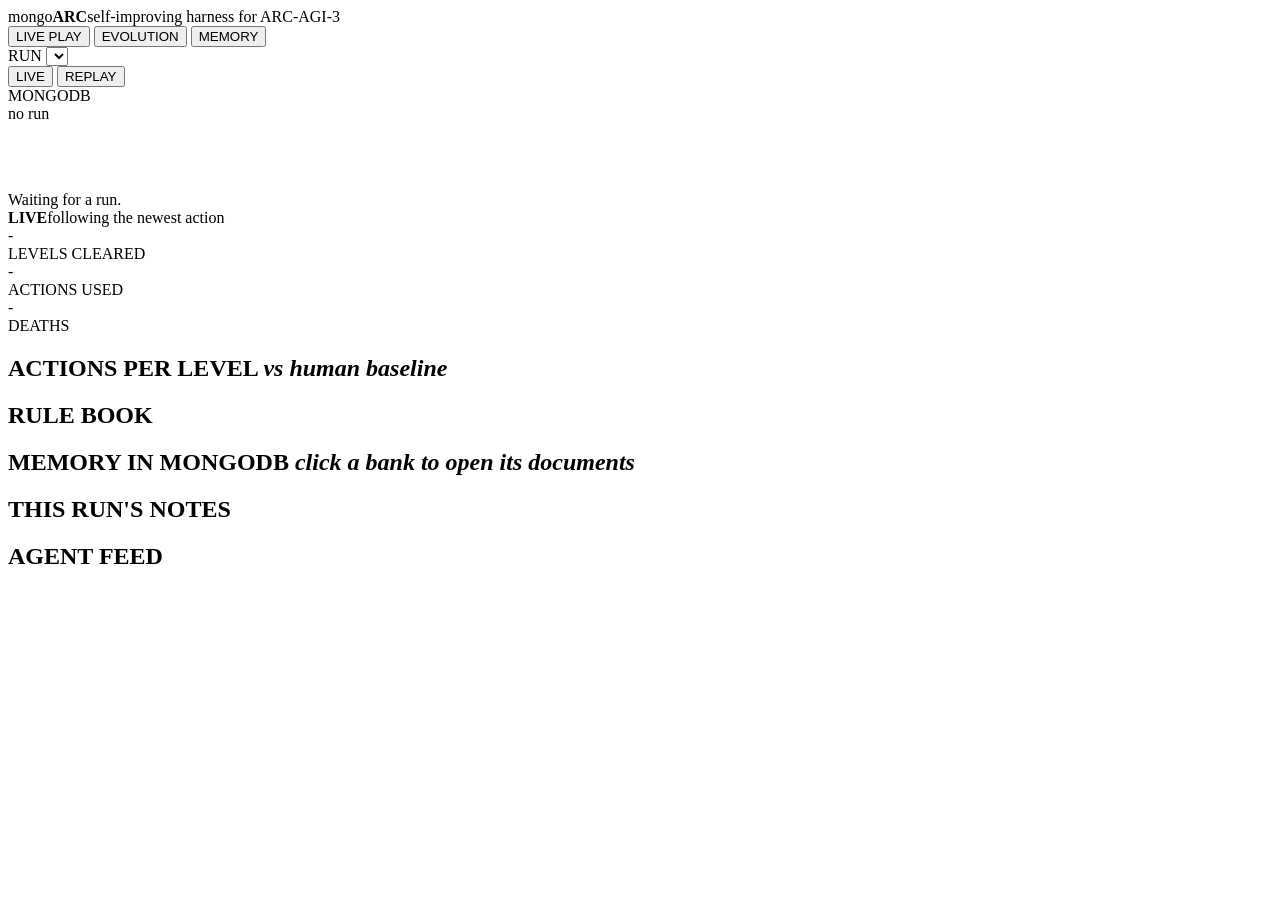
==== mongoarc/view/static/index.html @ 69f456d3 "Live page: memory panel with bank counts and the run's notes; role-aware memory recall Co-Authored-B" ====
<!doctype html>
<html lang="en">
<head>
<meta charset="utf-8">
<meta name="viewport" content="width=device-width, initial-scale=1">
<title>mongoARC</title>
<link rel="preconnect" href="https://fonts.googleapis.com">
<link rel="preconnect" href="https://fonts.gstatic.com" crossorigin>
<!-- Loaded without blocking the first paint: on a slow or absent network the page shows at once in the fallback fonts. -->
<link href="https://fonts.googleapis.com/css2?family=Instrument+Sans:wght@400;500;600;700&family=JetBrains+Mono:wght@400;500;700&display=swap" rel="stylesheet" media="print" onload="this.media='all'">
<link rel="icon" href="/favicon.ico" type="image/svg+xml">
<link rel="stylesheet" href="/static/style.css">
<link rel="stylesheet" href="/static/controller.css">
<link rel="stylesheet" href="/static/memory.css">
</head>
<body>
<header class="top">
  <div class="brand">mongo<b>ARC</b><span>self-improving harness for ARC-AGI-3</span></div>
  <nav class="tabs" id="tabs">
    <button data-tab="live">LIVE PLAY</button>
    <button data-tab="evolution">EVOLUTION</button>
    <button data-tab="memory">MEMORY</button>
  </nav>
  <div class="grow"></div>
  <label class="picker" id="pickerWrap">RUN <select id="runSel" aria-label="Run"></select></label>
  <div class="seg" id="modeSeg">
    <button data-mode="live">LIVE</button>
    <button data-mode="replay">REPLAY</button>
  </div>
  <div class="conn" id="conn" title="MongoDB connection"><i></i><span>MONGODB</span></div>
</header>

<main id="tab-live" class="live">
  <section class="stage">
    <div class="stagehead">
      <span class="game" id="gameId">no run</span>
      <span class="chip" id="statusChip"></span>
      <span class="chip gen" id="genChip"></span>
      <span class="grow"></span>
      <div class="tapeslot" id="ctlTape" title="The agent's most recent actions, newest on the right"></div>
      <span class="lastact" id="lastAct" hidden></span>
    </div>
    <div class="boardwrap" id="boardWrap">
      <canvas id="board" width="64" height="64"></canvas>
      <div class="marker" id="marker" hidden></div>
      <div class="flash" id="flash"></div>
      <div class="empty" id="boardEmpty">Waiting for a run.</div>
    </div>
    <div class="padslot" id="ctlPad"></div>
    <div class="transport" id="transport">
      <div class="livebar" id="liveBar"><i></i><b>LIVE</b><span id="liveInfo">following the newest action</span></div>
      <div class="replaybar" id="replayBar" hidden>
        <button id="btnFirst" title="First action">|&lt;</button>
        <button id="btnBack" title="Step back">&lt;</button>
        <button id="btnPlay" class="play" title="Play or pause (space)">PLAY</button>
        <button id="btnFwd" title="Step forward">&gt;</button>
        <input type="range" id="scrub" min="0" max="0" value="0" aria-label="Action">
        <span class="pos" id="posLabel">0 / 0</span>
        <div class="seg small" id="speedSeg">
          <button data-speed="1">1x</button><button data-speed="2">2x</button><button data-speed="4">4x</button><button data-speed="8">8x</button><button data-speed="16">16x</button>
        </div>
      </div>
    </div>
  </section>

  <section class="side">
    <div class="panel hud">
      <div class="big">
        <div><div class="num" id="hudLevel">-</div><div class="lbl">LEVELS CLEARED</div></div>
        <div><div class="num" id="hudActions">-</div><div class="lbl">ACTIONS USED</div></div>
        <div><div class="num sm" id="hudDeaths">-</div><div class="lbl">DEATHS</div></div>
      </div>
      <div class="lvchips" id="levelChips"></div>
    </div>
    <div class="panel levels">
      <h2>ACTIONS PER LEVEL <em>vs human baseline</em></h2>
      <div id="levelBars"></div>
    </div>
    <div class="panel rules">
      <h2>RULE BOOK <em id="rbVersion"></em></h2>
      <div class="scroll" id="rulebook"></div>
    </div>
    <div class="panel membanks">
      <h2>MEMORY IN MONGODB <em>click a bank to open its documents</em></h2>
      <div class="mbgrid" id="memBanks"></div>
      <h2 class="sub">THIS RUN'S NOTES <em id="memNotesInfo"></em></h2>
      <div class="scroll" id="memNotes"></div>
    </div>
  </section>

  <section class="panel feedcol">
    <h2>AGENT FEED <em id="feedInfo"></em></h2>
    <div class="scroll" id="feed"><div id="feedIn"></div></div>
  </section>
</main>

<main id="tab-evolution" class="evo" hidden>
  <section class="panel gens">
    <h2>HARNESS GENERATIONS <em>newest first</em></h2>
    <div class="scroll" id="genList"></div>
  </section>
  <section class="evoright">
    <div class="tiles" id="tiles"></div>
    <div class="panel chartp">
      <h2>RUN EFFICIENCY BY GENERATION <em>baseline actions / actions spent, per run, in launch order</em></h2>
      <div class="legend" id="chartLegend"></div>
      <div class="chart" id="chart"></div>
    </div>
    <div class="panel lessonsp">
      <h2>LESSONS <em id="lessonInfo"></em></h2>
      <div class="scroll" id="lessons"></div>
    </div>
  </section>
</main>

<main id="tab-memory" class="memtab" hidden></main>

<div class="tip" id="tip" hidden></div>
<script src="/static/controller.js"></script>
<script src="/static/memory.js"></script>
<script src="/static/app.js"></script>
</body>
</html>
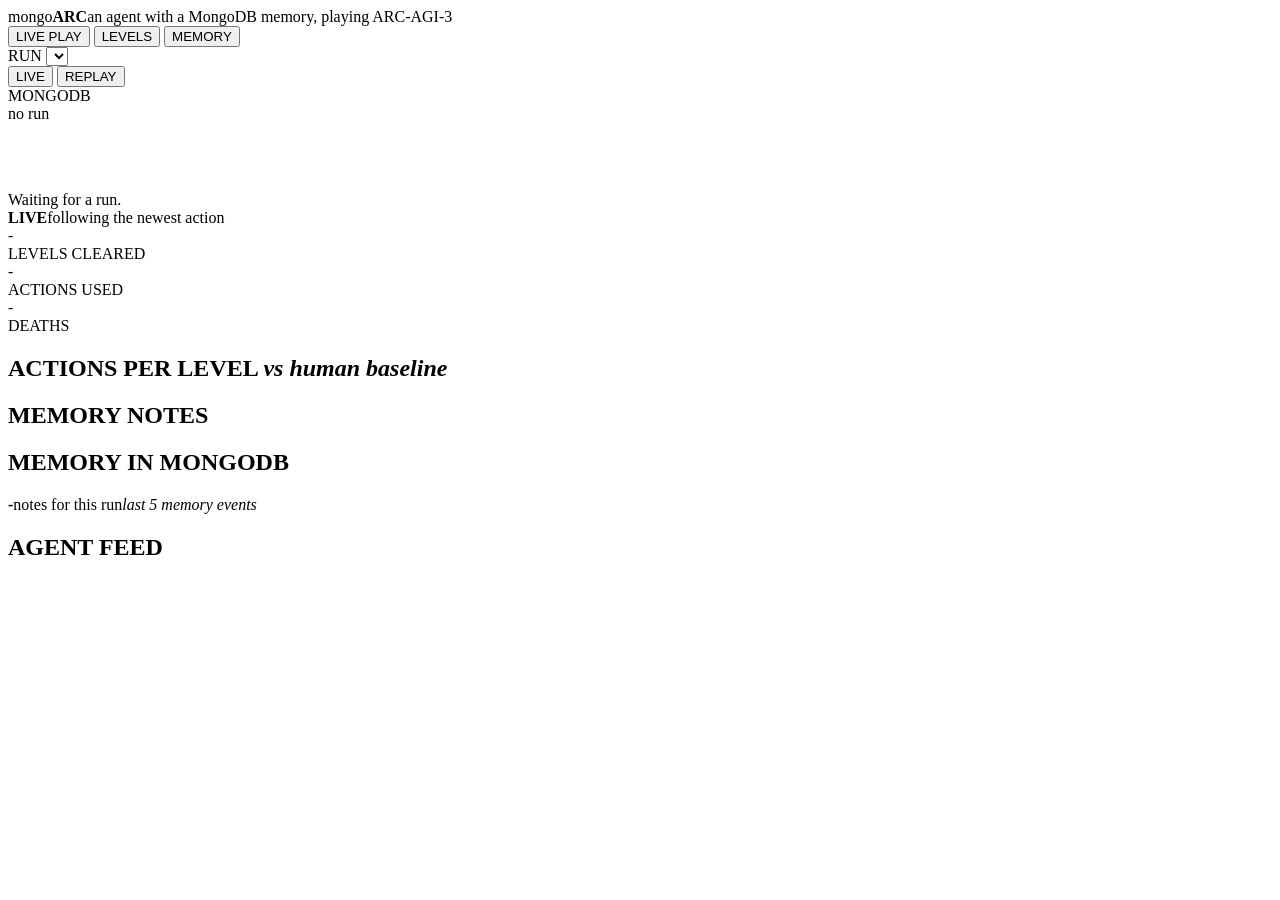
==== commit b6fe29fb: "Final design: the agent's memory is MongoDB Atlas Vector Search with automated embedding The agent w" ====
--- a/mongoarc/view/static/index.html
+++ b/mongoarc/view/static/index.html
@@ -12,13 +12,14 @@
 <link rel="stylesheet" href="/static/style.css">
 <link rel="stylesheet" href="/static/controller.css">
 <link rel="stylesheet" href="/static/memory.css">
+<link rel="stylesheet" href="/static/resize.css">
 </head>
 <body>
 <header class="top">
-  <div class="brand">mongo<b>ARC</b><span>self-improving harness for ARC-AGI-3</span></div>
+  <div class="brand">mongo<b>ARC</b><span>an agent with a MongoDB memory, playing ARC-AGI-3</span></div>
   <nav class="tabs" id="tabs">
     <button data-tab="live">LIVE PLAY</button>
-    <button data-tab="evolution">EVOLUTION</button>
+    <button data-tab="levels">LEVELS</button>
     <button data-tab="memory">MEMORY</button>
   </nav>
   <div class="grow"></div>
@@ -36,6 +37,7 @@
       <span class="game" id="gameId">no run</span>
       <span class="chip" id="statusChip"></span>
       <span class="chip gen" id="genChip"></span>
+      <span class="chip ctl" id="roleChip" title="Control run: launched with --no-memory. It has no memory tool."></span>
       <span class="grow"></span>
       <div class="tapeslot" id="ctlTape" title="The agent's most recent actions, newest on the right"></div>
       <span class="lastact" id="lastAct" hidden></span>
@@ -56,7 +58,7 @@
         <button id="btnFwd" title="Step forward">&gt;</button>
         <input type="range" id="scrub" min="0" max="0" value="0" aria-label="Action">
         <span class="pos" id="posLabel">0 / 0</span>
-        <div class="seg small" id="speedSeg">
+        <div class="seg small" id="speedSeg" title="Playback speed">
           <button data-speed="1">1x</button><button data-speed="2">2x</button><button data-speed="4">4x</button><button data-speed="8">8x</button><button data-speed="16">16x</button>
         </div>
       </div>
@@ -77,14 +79,13 @@
       <div id="levelBars"></div>
     </div>
     <div class="panel rules">
-      <h2>RULE BOOK <em id="rbVersion"></em></h2>
+      <h2><span id="rbTitle">MEMORY NOTES</span> <em id="rbVersion"></em></h2>
       <div class="scroll" id="rulebook"></div>
     </div>
-    <div class="panel membanks">
-      <h2>MEMORY IN MONGODB <em>click a bank to open its documents</em></h2>
-      <div class="mbgrid" id="memBanks"></div>
-      <h2 class="sub">THIS RUN'S NOTES <em id="memNotesInfo"></em></h2>
-      <div class="scroll" id="memNotes"></div>
+    <div class="panel membanks" id="memPanel" title="Open the MEMORY tab on this run's notes">
+      <h2>MEMORY IN MONGODB <em id="memBanksInfo"></em></h2>
+      <div class="memsum"><b id="memCount">-</b><span>notes for this run</span><i>last 5 memory events</i></div>
+      <div id="memEvents"></div>
     </div>
   </section>
 
@@ -94,21 +95,22 @@
   </section>
 </main>
 
-<main id="tab-evolution" class="evo" hidden>
+<main id="tab-levels" class="evo" hidden>
   <section class="panel gens">
-    <h2>HARNESS GENERATIONS <em>newest first</em></h2>
-    <div class="scroll" id="genList"></div>
+    <h2>MEMORY ACTIVITY <em>what the agent wrote and searched, newest first, by level</em></h2>
+    <div class="evoscope" id="evoScope"></div>
+    <div class="scroll" id="actList"></div>
   </section>
   <section class="evoright">
     <div class="tiles" id="tiles"></div>
     <div class="panel chartp">
-      <h2>RUN EFFICIENCY BY GENERATION <em>baseline actions / actions spent, per run, in launch order</em></h2>
+      <h2>LEVEL BY LEVEL: WHAT THE AGENT SPENT AND WHAT IT WROTE TO MEMORY <em>actions / human baseline per level; lower is better</em></h2>
       <div class="legend" id="chartLegend"></div>
       <div class="chart" id="chart"></div>
     </div>
-    <div class="panel lessonsp">
-      <h2>LESSONS <em id="lessonInfo"></em></h2>
-      <div class="scroll" id="lessons"></div>
+    <div class="panel notesp">
+      <h2>NOTES IN MEMORY FOR THIS GAME <em id="noteInfo"></em></h2>
+      <div class="scroll" id="noteTable"></div>
     </div>
   </section>
 </main>
@@ -118,6 +120,7 @@
 <div class="tip" id="tip" hidden></div>
 <script src="/static/controller.js"></script>
 <script src="/static/memory.js"></script>
+<script src="/static/resize.js"></script>
 <script src="/static/app.js"></script>
 </body>
 </html>
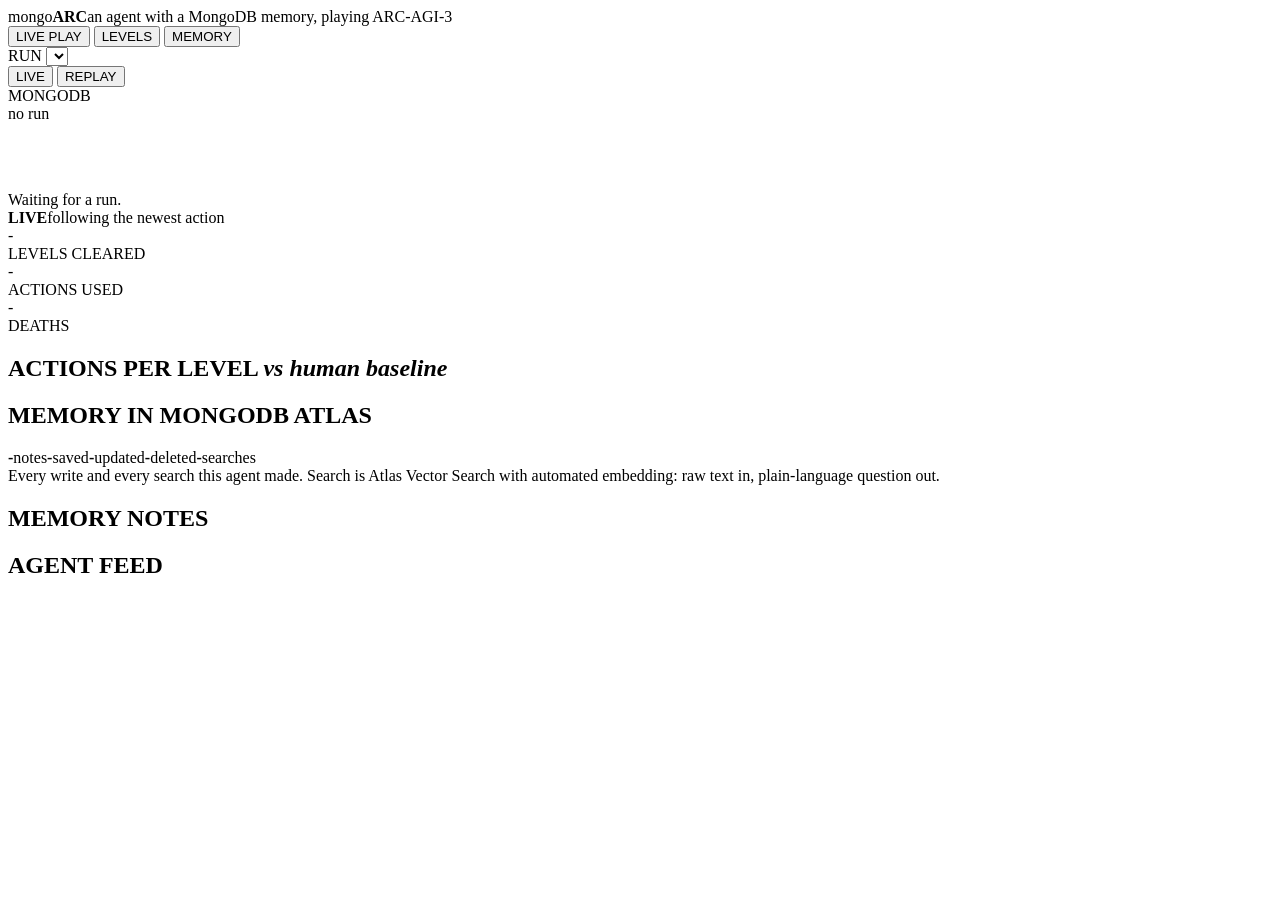
==== commit 4c98272b: "Dashboard: MongoDB memory panel with every event, score under the board, draggable dividers; first r" ====
--- a/mongoarc/view/static/index.html
+++ b/mongoarc/view/static/index.html
@@ -63,29 +63,34 @@
         </div>
       </div>
     </div>
+    <div class="statsrow">
+      <div class="panel hud">
+        <div class="big">
+          <div><div class="num" id="hudLevel">-</div><div class="lbl">LEVELS CLEARED</div></div>
+          <div><div class="num" id="hudActions">-</div><div class="lbl">ACTIONS USED</div></div>
+          <div><div class="num sm" id="hudDeaths">-</div><div class="lbl">DEATHS</div></div>
+        </div>
+        <div class="lvchips" id="levelChips"></div>
+      </div>
+      <div class="panel levels">
+        <h2>ACTIONS PER LEVEL <em>vs human baseline</em></h2>
+        <div id="levelBars"></div>
+      </div>
+    </div>
   </section>
 
   <section class="side">
-    <div class="panel hud">
-      <div class="big">
-        <div><div class="num" id="hudLevel">-</div><div class="lbl">LEVELS CLEARED</div></div>
-        <div><div class="num" id="hudActions">-</div><div class="lbl">ACTIONS USED</div></div>
-        <div><div class="num sm" id="hudDeaths">-</div><div class="lbl">DEATHS</div></div>
+    <div class="panel membanks" id="memPanel">
+      <h2>MEMORY IN MONGODB ATLAS <em id="memBanksInfo"></em></h2>
+      <div class="memsum" id="memSum" title="Open the MEMORY tab on this run's notes">
+        <span><b id="memCount">-</b>notes</span><span><b id="memSaved">-</b>saved</span><span><b id="memUpdated">-</b>updated</span><span><b id="memDeleted">-</b>deleted</span><span class="s"><b id="memSearched">-</b>searches</span>
       </div>
-      <div class="lvchips" id="levelChips"></div>
-    </div>
-    <div class="panel levels">
-      <h2>ACTIONS PER LEVEL <em>vs human baseline</em></h2>
-      <div id="levelBars"></div>
+      <div class="memtag">Every write and every search this agent made. Search is Atlas Vector Search with automated embedding: raw text in, plain-language question out.</div>
+      <div class="scroll" id="memEvents"></div>
     </div>
     <div class="panel rules">
       <h2><span id="rbTitle">MEMORY NOTES</span> <em id="rbVersion"></em></h2>
       <div class="scroll" id="rulebook"></div>
-    </div>
-    <div class="panel membanks" id="memPanel" title="Open the MEMORY tab on this run's notes">
-      <h2>MEMORY IN MONGODB <em id="memBanksInfo"></em></h2>
-      <div class="memsum"><b id="memCount">-</b><span>notes for this run</span><i>last 5 memory events</i></div>
-      <div id="memEvents"></div>
     </div>
   </section>
 
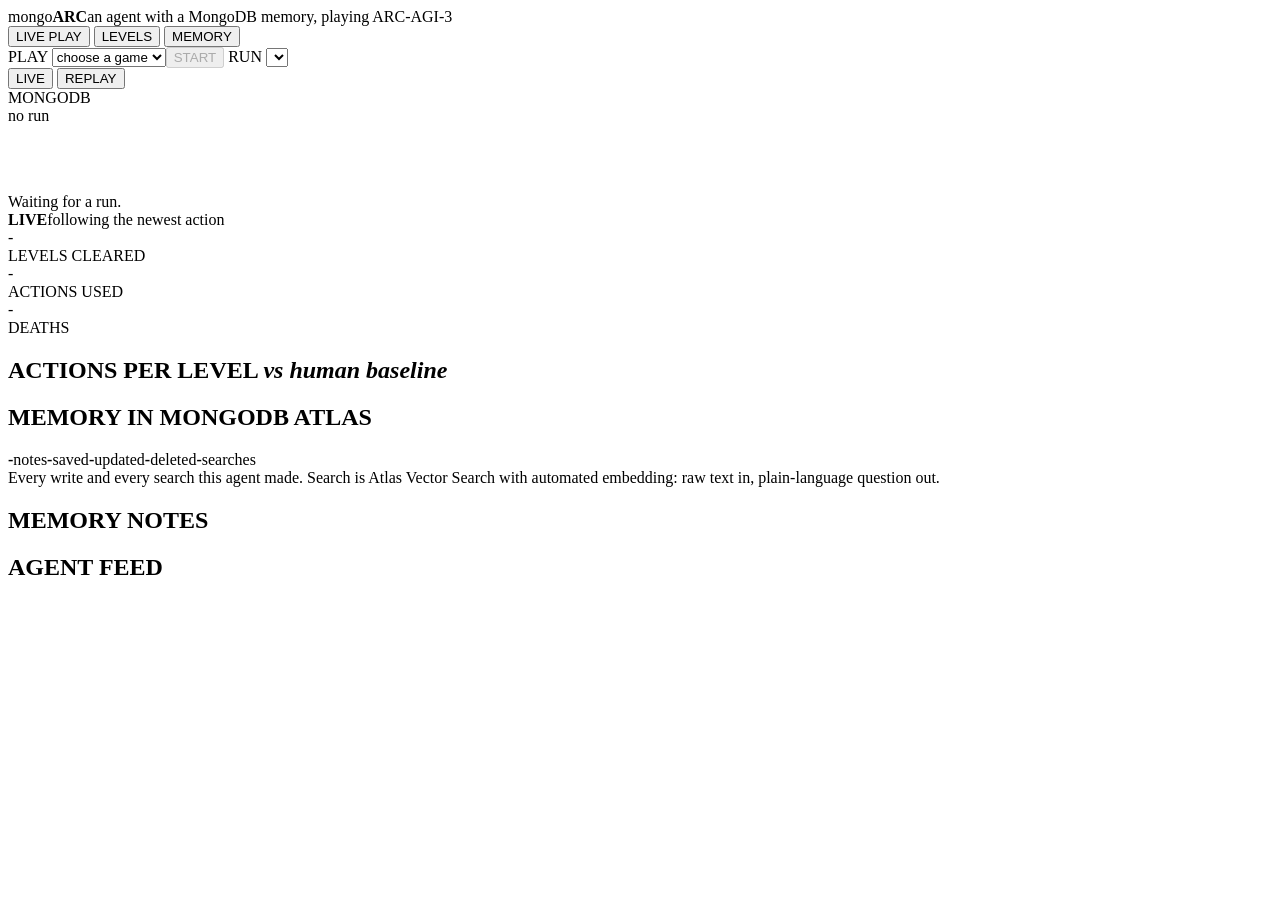
==== commit 388d3ea4: "Dashboard: start a game from the page, memory actions in the Memory tab, clearer labels; README show" ====
--- a/mongoarc/view/static/index.html
+++ b/mongoarc/view/static/index.html
@@ -23,6 +23,7 @@
     <button data-tab="memory">MEMORY</button>
   </nav>
   <div class="grow"></div>
+  <span class="playbox" id="playBox" title="Start a new ARC-AGI-3 game with the agent and its MongoDB memory"><label class="picker">PLAY <select id="gameSel" aria-label="Game to play"><option value="">choose a game</option></select></label><button type="button" id="btnLaunch" disabled>START</button><span id="launchMsg"></span></span>
   <label class="picker" id="pickerWrap">RUN <select id="runSel" aria-label="Run"></select></label>
   <div class="seg" id="modeSeg">
     <button data-mode="live">LIVE</button>
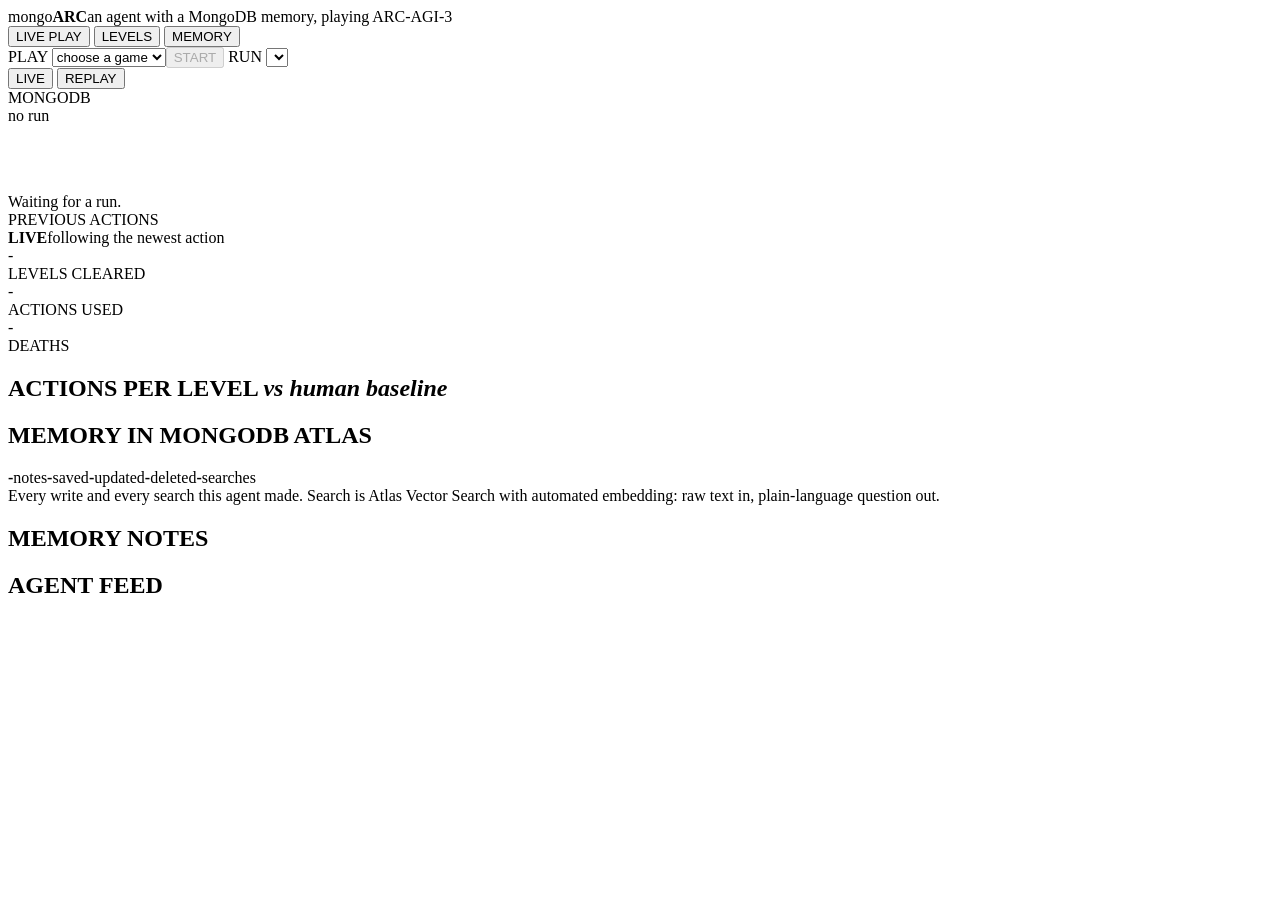
==== commit 92f8b6a0: "Dashboard: previous actions get their own full row above the LIVE bar Co-Authored-By: Claude Opus 5." ====
--- a/mongoarc/view/static/index.html
+++ b/mongoarc/view/static/index.html
@@ -23,7 +23,7 @@
     <button data-tab="memory">MEMORY</button>
   </nav>
   <div class="grow"></div>
-  <span class="playbox" id="playBox" title="Start a new ARC-AGI-3 game with the agent and its MongoDB memory"><label class="picker">PLAY <select id="gameSel" aria-label="Game to play"><option value="">choose a game</option></select></label><button type="button" id="btnLaunch" disabled>START</button><span id="launchMsg"></span></span>
+  <span class="playbox" id="playBox" title="Start a new ARC-AGI-3 game with the agent and its MongoDB memory"><label class="picker">PLAY <select id="gameSel" aria-label="Game to play"><option value="">choose a game</option></select></label><span class="launchwrap"><button type="button" id="btnLaunch" disabled>START</button><span class="modelpick" id="modelPick" hidden><em>PLAY WITH</em></span></span><span id="launchMsg"></span></span>
   <label class="picker" id="pickerWrap">RUN <select id="runSel" aria-label="Run"></select></label>
   <div class="seg" id="modeSeg">
     <button data-mode="live">LIVE</button>
@@ -40,7 +40,6 @@
       <span class="chip gen" id="genChip"></span>
       <span class="chip ctl" id="roleChip" title="Control run: launched with --no-memory. It has no memory tool."></span>
       <span class="grow"></span>
-      <div class="tapeslot" id="ctlTape" title="The agent's most recent actions, newest on the right"></div>
       <span class="lastact" id="lastAct" hidden></span>
     </div>
     <div class="boardwrap" id="boardWrap">
@@ -50,6 +49,7 @@
       <div class="empty" id="boardEmpty">Waiting for a run.</div>
     </div>
     <div class="padslot" id="ctlPad"></div>
+    <div class="taperow"><span class="tapelbl">PREVIOUS ACTIONS</span><div class="tapeslot" id="ctlTape" title="The agent's most recent actions, newest on the right"></div></div>
     <div class="transport" id="transport">
       <div class="livebar" id="liveBar"><i></i><b>LIVE</b><span id="liveInfo">following the newest action</span></div>
       <div class="replaybar" id="replayBar" hidden>
